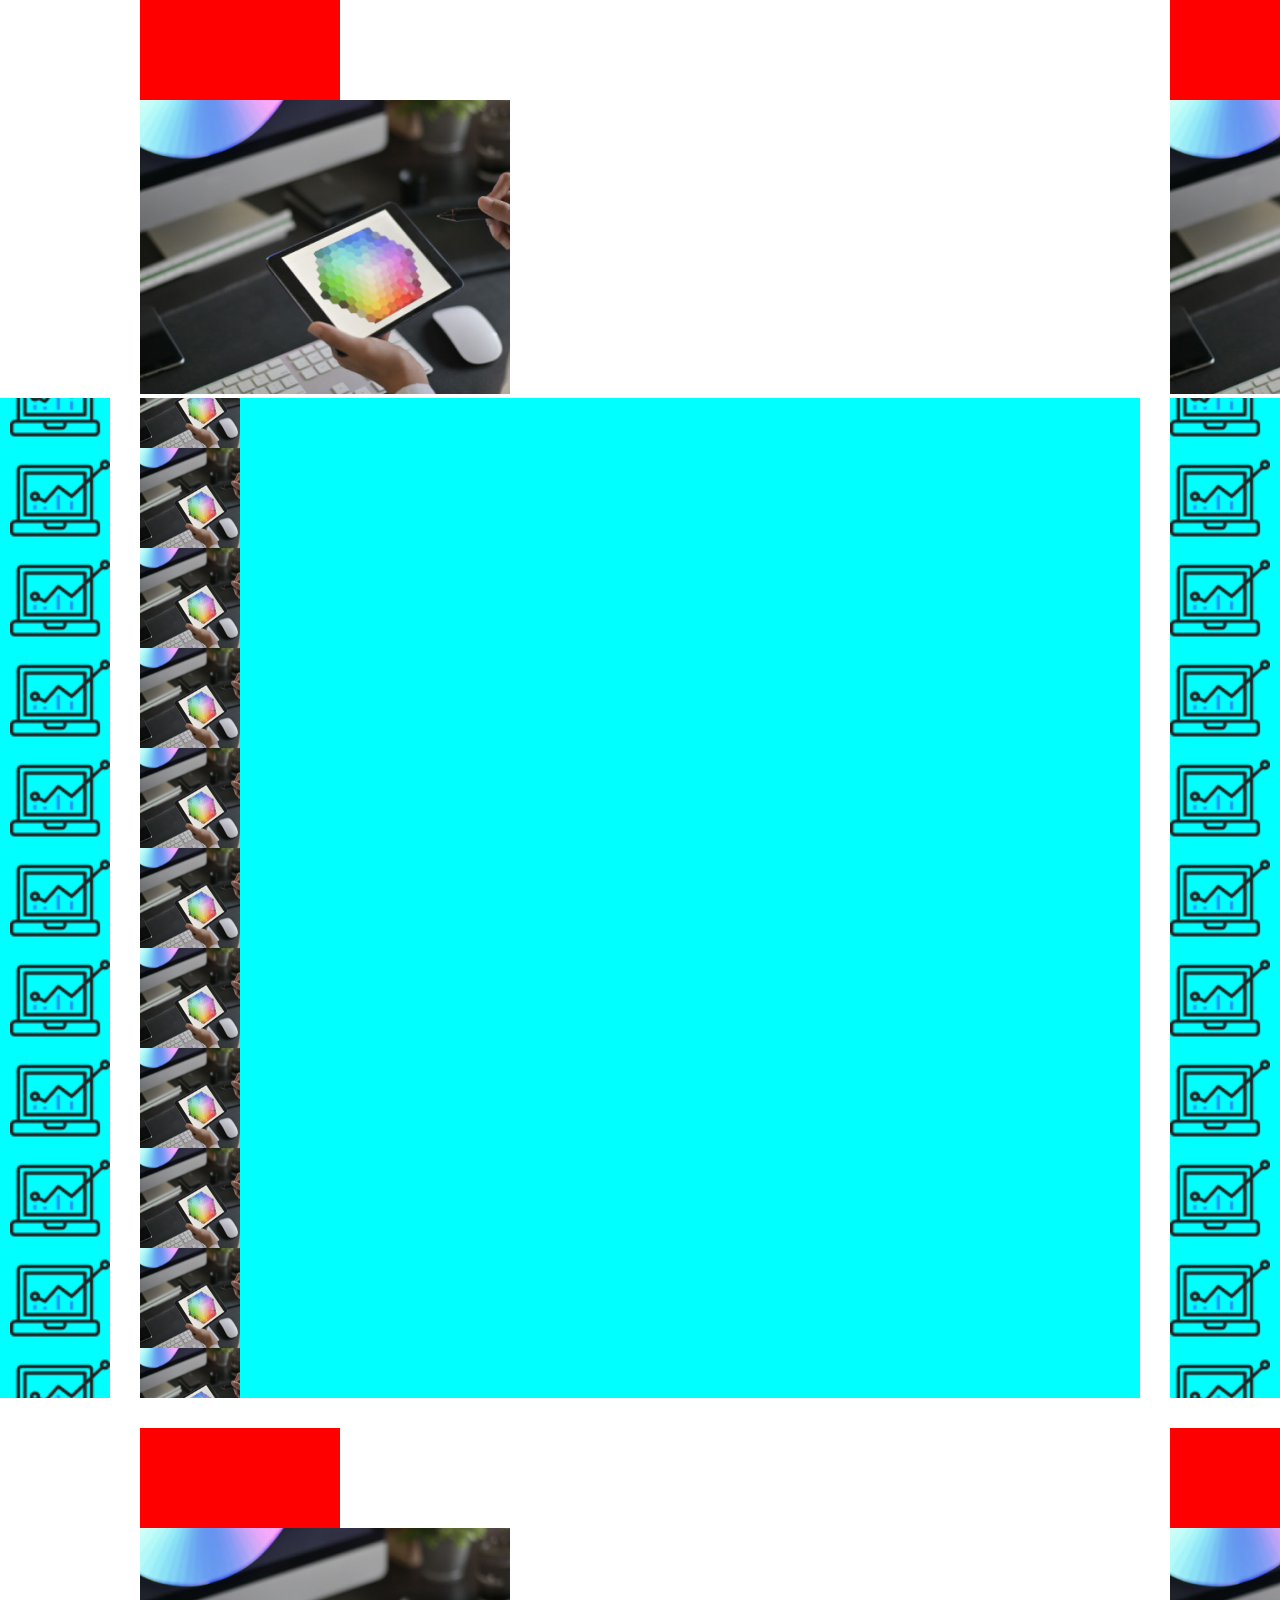
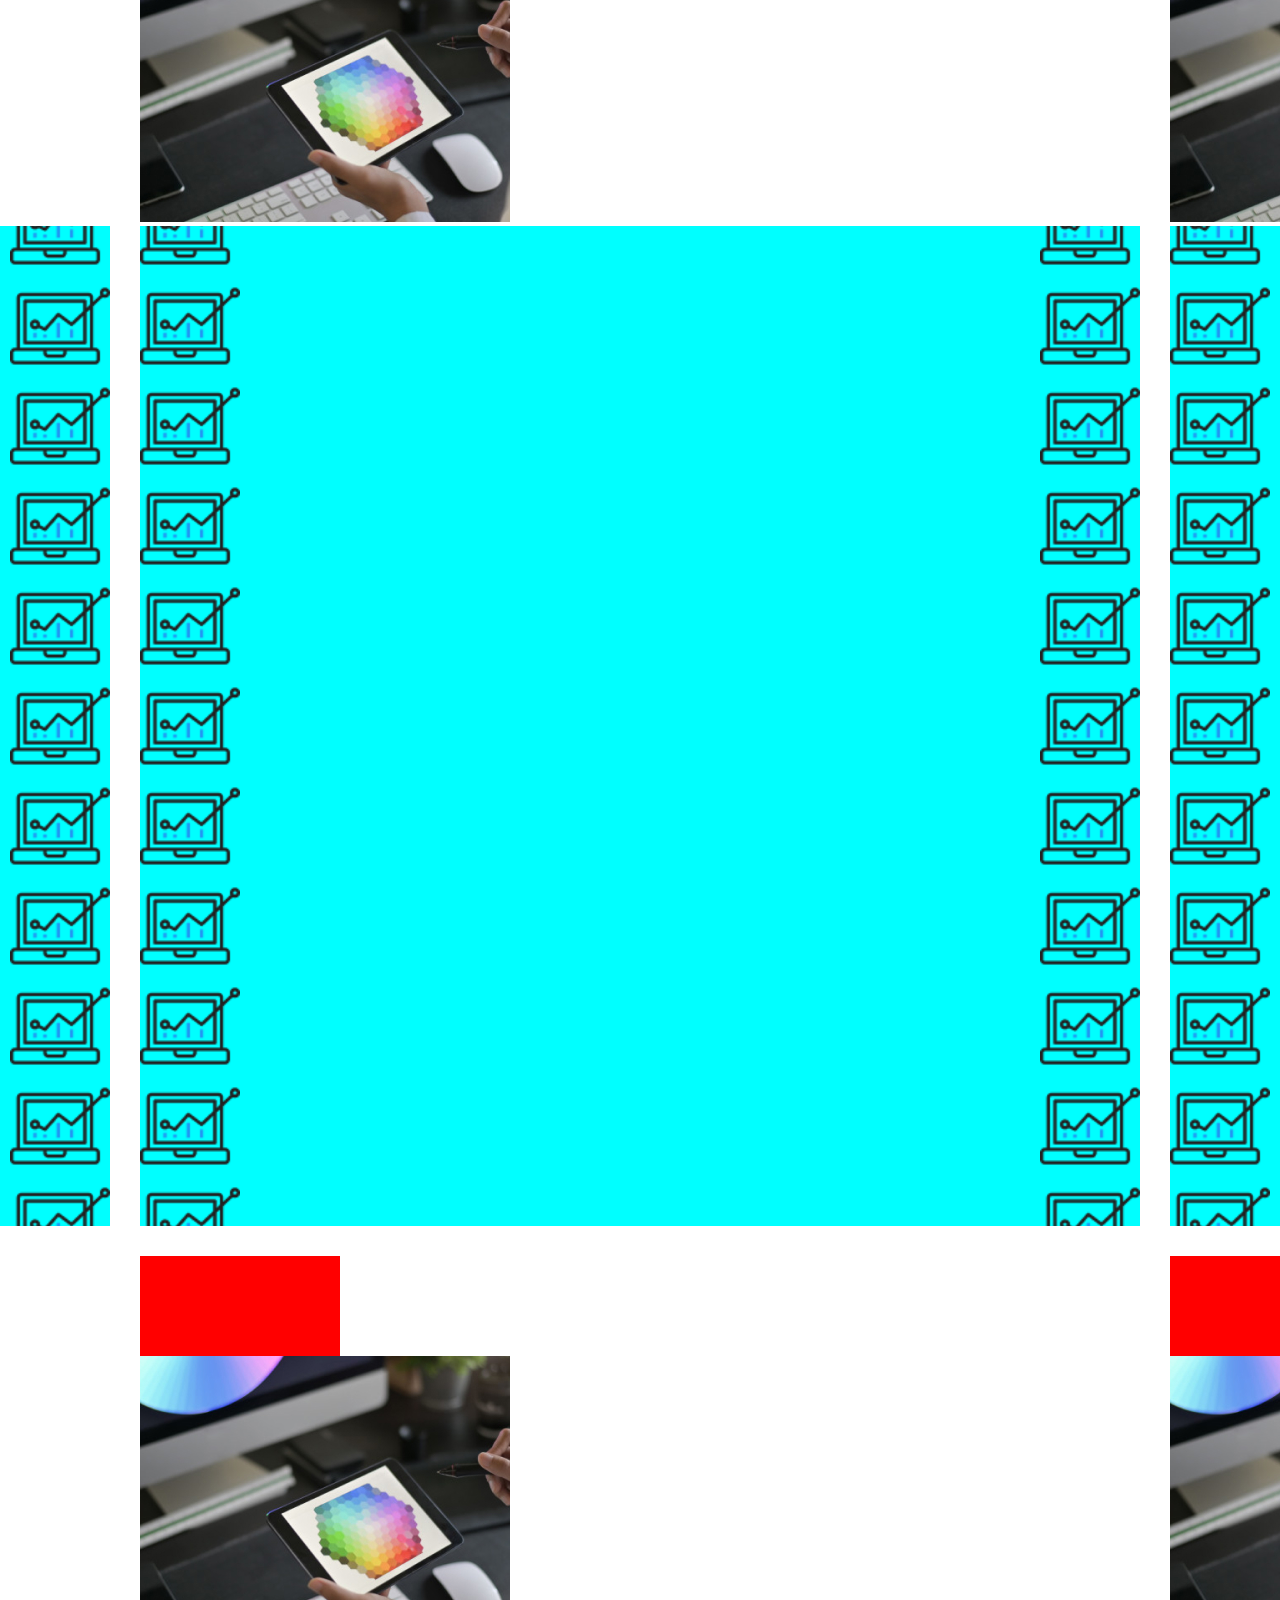
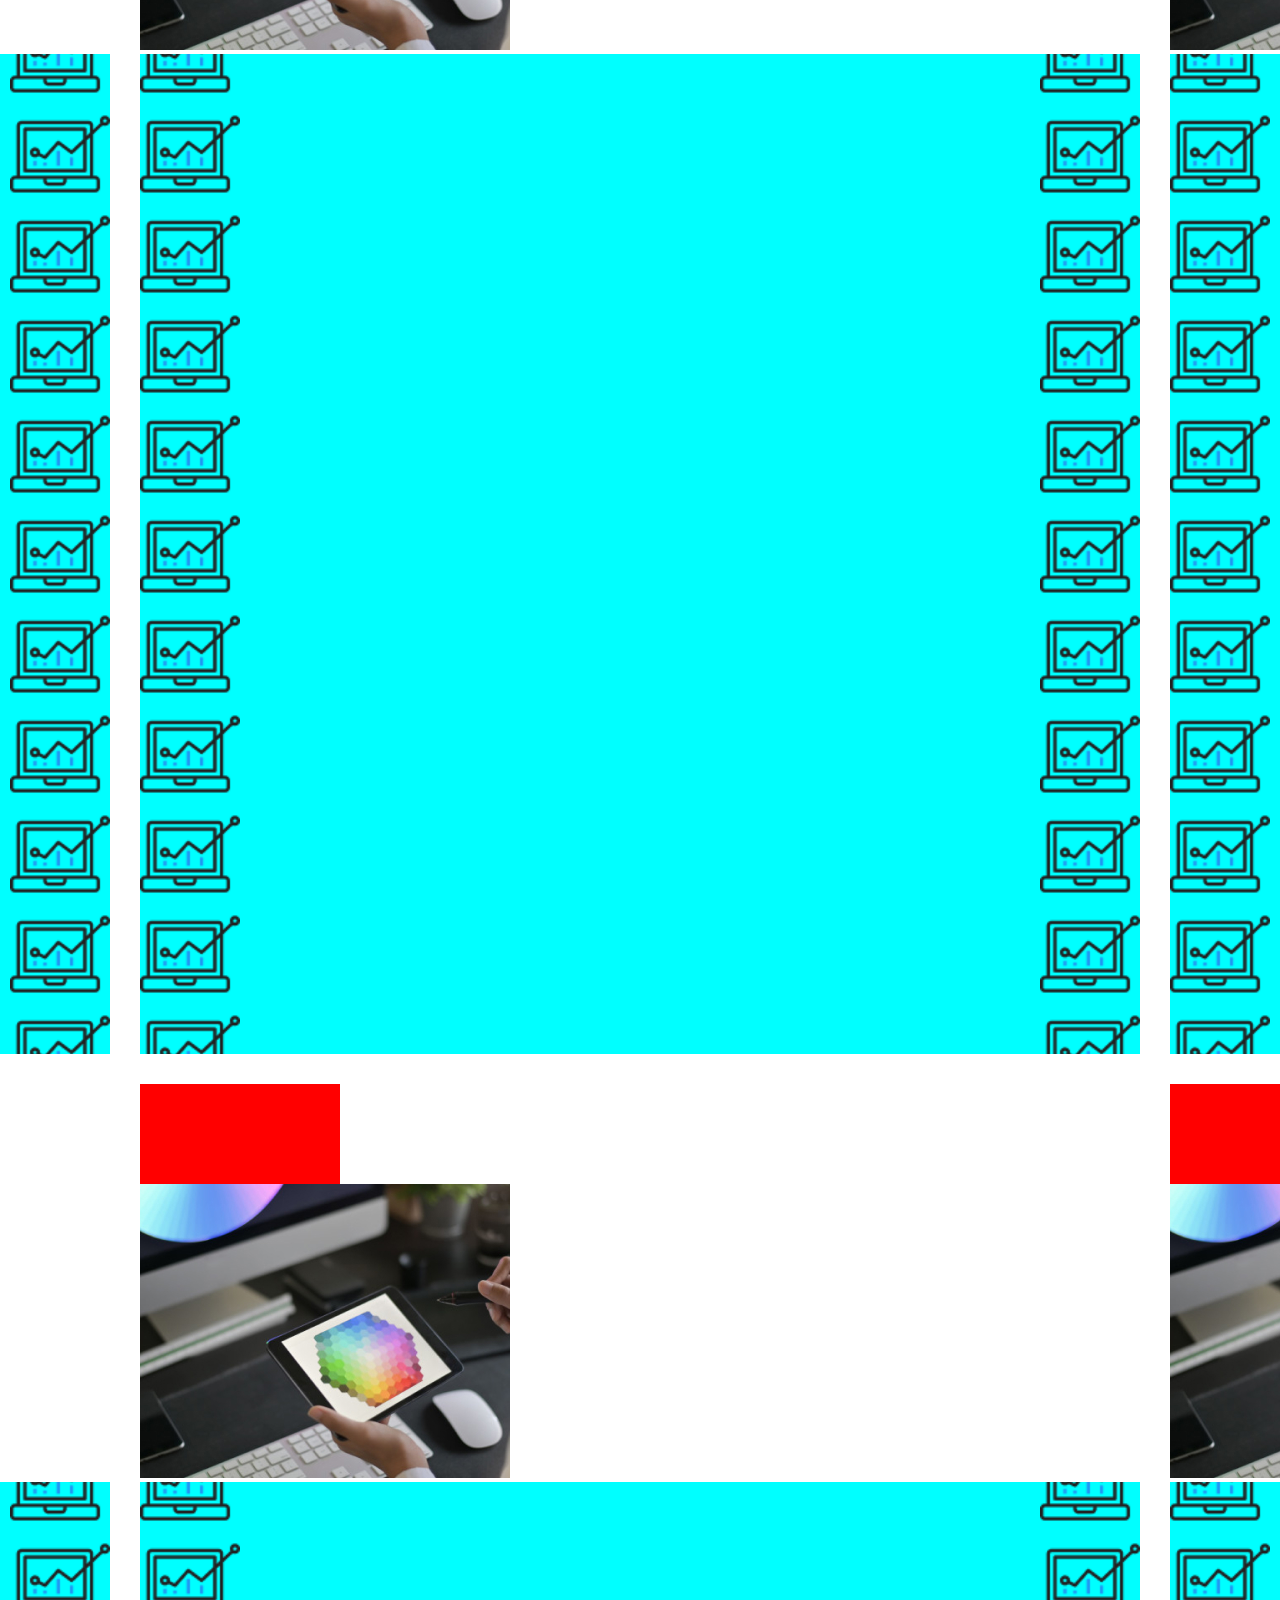
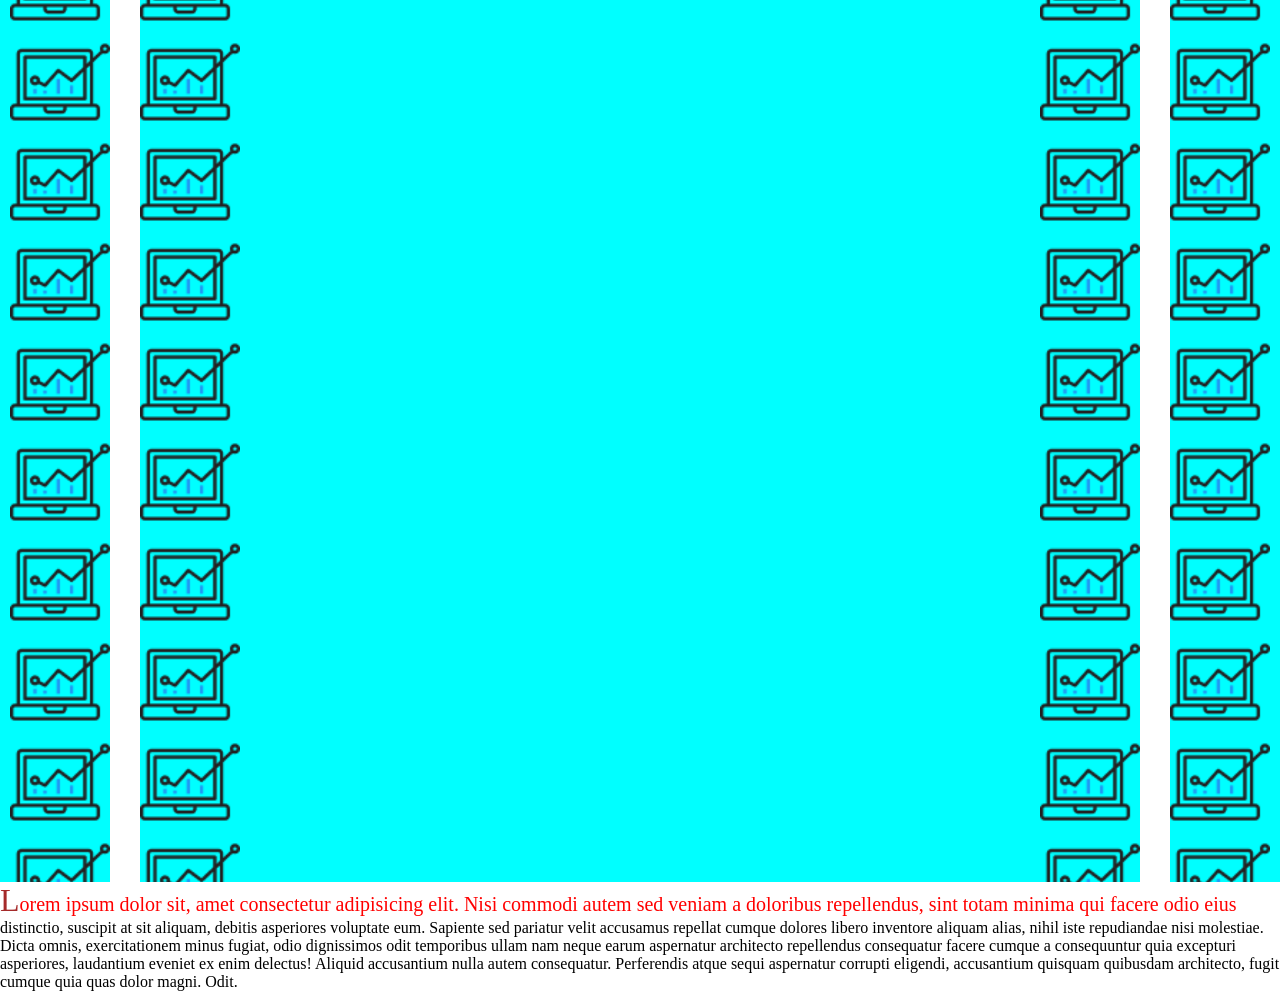
==== dz.html @ 538db53f "a" ====
<!DOCTYPE html>
<html lang="en">
  <head>
    <meta charset="UTF-8" />
    <meta name="viewport" content="width=device-width, initial-scale=1.0" />
    <link rel="stylesheet" href="./dz.css" />
    <title>Document</title>
  </head>
  <body>
    <ul class="list">
      <li class="list-item antena"><img src="./img/box3.jpg" alt="" /></li>
      <li class="list-item diagram"><img src="./img/box3.jpg" alt="" /></li>
      <li class="list-item"><img src="./img/box3.jpg" alt="" /></li>
      <li class="list-item"><img src="./img/box3.jpg" alt="" /></li>
      <li class="list-item"><img src="./img/box3.jpg" alt="" /></li>
      <li class="list-item"><img src="./img/box3.jpg" alt="" /></li>
      <li class="list-item"><img src="./img/box3.jpg" alt="" /></li>
      <li class="list-item"><img src="./img/box3.jpg" alt="" /></li>
      <li class="list-item"><img src="./img/box3.jpg" alt="" /></li>
      <li class="list-item"><img src="./img/box3.jpg" alt="" /></li>
      <li class="list-item"><img src="./img/box3.jpg" alt="" /></li>
      <li class="list-item"><img src="./img/box3.jpg" alt="" /></li>
    </ul>

    <p class="p">
      Lorem ipsum dolor sit, amet consectetur adipisicing elit. Nisi commodi
      autem sed veniam a doloribus repellendus, sint totam minima qui facere
      odio eius distinctio, suscipit at sit aliquam, debitis asperiores
      voluptate eum. Sapiente sed pariatur velit accusamus repellat cumque
      dolores libero inventore aliquam alias, nihil iste repudiandae nisi
      molestiae. Dicta omnis, exercitationem minus fugiat, odio dignissimos odit
      temporibus ullam nam neque earum aspernatur architecto repellendus
      consequatur facere cumque a consequuntur quia excepturi asperiores,
      laudantium eveniet ex enim delectus! Aliquid accusantium nulla autem
      consequatur. Perferendis atque sequi aspernatur corrupti eligendi,
      accusantium quisquam quibusdam architecto, fugit cumque quia quas dolor
      magni. Odit.
    </p>
  </body>
</html>
---- dz.css ----
* {
  list-style: none;
  margin: 0;
  padding: 0;
  box-sizing: border-box;
}

.list {
  display: grid;
  grid-template-columns: repeat(3, 1fr);
  grid-template-rows: repeat(3, 1fr);
  grid-column-gap: 30px;
  grid-row-gap: 30px;

  justify-content: center;
  justify-items: center;
}
/*::after -- слугують для відтворення декоративних елементів  */
.list-item::after {
  content: "";
  display: block;

  width: 1000px;
  height: 1000px;

  background-color: aqua;

  background-image: url("./img/diagram\ 1.png"),
    url("https://png.pngtree.com/thumb_back/fw800/background/20230610/pngtree-picture-of-a-blue-bird-on-a-black-background-image_2937385.jpg"),
    url("./img/diagram\ 1.png"),
    url("https://png.pngtree.com/thumb_back/fw800/background/20230610/pngtree-picture-of-a-blue-bird-on-a-black-background-image_2937385.jpg"),
    url("https://cakeshop.com.ua/images/AcpSe7kFpmzMfgJUwhyXbNbja_gwkleunua5ZVM9jTQ/h:5000/bG9jYWw/6Ly8vY2FrZXNob3AuY29tLnVhL3B1YmxpY19odG1sL3N0b3JhZ2UvYXBwL3B1YmxpYy9pbWcvcHJvZHVjdC81NzEzXzEuanBn");

  background-repeat: repeat-y, repeat-x, repeat-y, repeat-x, no-repeat;
  background-position: left, top, right, bottom, center;
  background-size: 100px 100px, 200px 200px, 100px 100px, 200px 200px,
    1000px 1000px;
}

body {
  /* background-color: black; */
}

.diagram::after {
  background-image: url("./img/box3.jpg");
}

/* https://png.pngtree.com/thumb_back/fw800/background/20230610/pngtree-picture-of-a-blue-bird-on-a-black-background-image_2937385.jpg */

.list-item::before {
  content: "";
  display: block;

  width: 200px;
  height: 100px;

  background-color: red;
}

/* ::selection -  */
.p::selection {
  background-color: blue;
  color: yellow;
}

.p::first-letter {
  font-size: 2rem;
  color: brown;
  /* background-color: red; */
}

.p::first-line {
  font-size: 20px;
  color: red;
  /* background-color: red; */
}
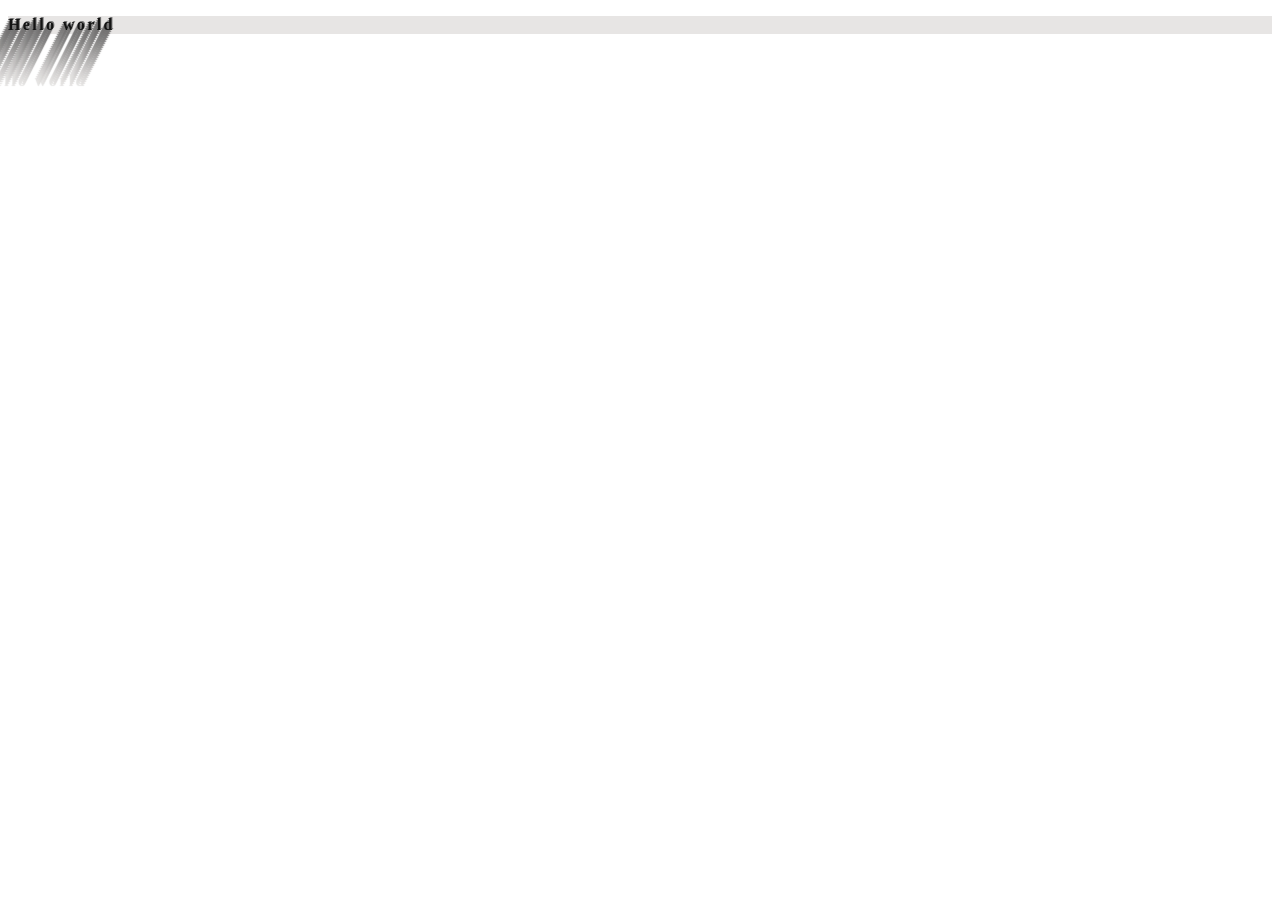
==== commit 008da548: "a" ====
--- a/dz.html
+++ b/dz.html
@@ -7,34 +7,6 @@
     <title>Document</title>
   </head>
   <body>
-    <ul class="list">
-      <li class="list-item antena"><img src="./img/box3.jpg" alt="" /></li>
-      <li class="list-item diagram"><img src="./img/box3.jpg" alt="" /></li>
-      <li class="list-item"><img src="./img/box3.jpg" alt="" /></li>
-      <li class="list-item"><img src="./img/box3.jpg" alt="" /></li>
-      <li class="list-item"><img src="./img/box3.jpg" alt="" /></li>
-      <li class="list-item"><img src="./img/box3.jpg" alt="" /></li>
-      <li class="list-item"><img src="./img/box3.jpg" alt="" /></li>
-      <li class="list-item"><img src="./img/box3.jpg" alt="" /></li>
-      <li class="list-item"><img src="./img/box3.jpg" alt="" /></li>
-      <li class="list-item"><img src="./img/box3.jpg" alt="" /></li>
-      <li class="list-item"><img src="./img/box3.jpg" alt="" /></li>
-      <li class="list-item"><img src="./img/box3.jpg" alt="" /></li>
-    </ul>
-
-    <p class="p">
-      Lorem ipsum dolor sit, amet consectetur adipisicing elit. Nisi commodi
-      autem sed veniam a doloribus repellendus, sint totam minima qui facere
-      odio eius distinctio, suscipit at sit aliquam, debitis asperiores
-      voluptate eum. Sapiente sed pariatur velit accusamus repellat cumque
-      dolores libero inventore aliquam alias, nihil iste repudiandae nisi
-      molestiae. Dicta omnis, exercitationem minus fugiat, odio dignissimos odit
-      temporibus ullam nam neque earum aspernatur architecto repellendus
-      consequatur facere cumque a consequuntur quia excepturi asperiores,
-      laudantium eveniet ex enim delectus! Aliquid accusantium nulla autem
-      consequatur. Perferendis atque sequi aspernatur corrupti eligendi,
-      accusantium quisquam quibusdam architecto, fugit cumque quia quas dolor
-      magni. Odit.
-    </p>
+    <p class="text">Hello world</p>
   </body>
 </html>
--- a/dz.css
+++ b/dz.css
@@ -1,76 +1,19 @@
-* {
-  list-style: none;
-  margin: 0;
-  padding: 0;
-  box-sizing: border-box;
+.text {
+  font-weight: 900;
 }
 
-.list {
-  display: grid;
-  grid-template-columns: repeat(3, 1fr);
-  grid-template-rows: repeat(3, 1fr);
-  grid-column-gap: 30px;
-  grid-row-gap: 30px;
-
-  justify-content: center;
-  justify-items: center;
+.text {
+  color: #131313;
+  background: #e7e5e4;
+  letter-spacing: 0.15em;
+  text-shadow: 1px -1px 0 #767676, -1px 2px 1px #737272, -2px 4px 1px #767474,
+    -3px 6px 1px #787777, -4px 8px 1px #7b7a7a, -5px 10px 1px #7f7d7d,
+    -6px 12px 1px #828181, -7px 14px 1px #868585, -8px 16px 1px #8b8a89,
+    -9px 18px 1px #8f8e8d, -10px 20px 1px #949392, -11px 22px 1px #999897,
+    -12px 24px 1px #9e9c9c, -13px 26px 1px #a3a1a1, -14px 28px 1px #a8a6a6,
+    -15px 30px 1px #adabab, -16px 32px 1px #b2b1b0, -17px 34px 1px #b7b6b5,
+    -18px 36px 1px #bcbbba, -19px 38px 1px #c1bfbf, -20px 40px 1px #c6c4c4,
+    -21px 42px 1px #cbc9c8, -22px 44px 1px #cfcdcd, -23px 46px 1px #d4d2d1,
+    -24px 48px 1px #d8d6d5, -25px 50px 1px #dbdad9, -26px 52px 1px #dfdddc,
+    -27px 54px 1px #e2e0df, -28px 56px 1px #e4e3e2;
 }
-/*::after -- слугують для відтворення декоративних елементів  */
-.list-item::after {
-  content: "";
-  display: block;
-
-  width: 1000px;
-  height: 1000px;
-
-  background-color: aqua;
-
-  background-image: url("./img/diagram\ 1.png"),
-    url("https://png.pngtree.com/thumb_back/fw800/background/20230610/pngtree-picture-of-a-blue-bird-on-a-black-background-image_2937385.jpg"),
-    url("./img/diagram\ 1.png"),
-    url("https://png.pngtree.com/thumb_back/fw800/background/20230610/pngtree-picture-of-a-blue-bird-on-a-black-background-image_2937385.jpg"),
-    url("https://cakeshop.com.ua/images/AcpSe7kFpmzMfgJUwhyXbNbja_gwkleunua5ZVM9jTQ/h:5000/bG9jYWw/6Ly8vY2FrZXNob3AuY29tLnVhL3B1YmxpY19odG1sL3N0b3JhZ2UvYXBwL3B1YmxpYy9pbWcvcHJvZHVjdC81NzEzXzEuanBn");
-
-  background-repeat: repeat-y, repeat-x, repeat-y, repeat-x, no-repeat;
-  background-position: left, top, right, bottom, center;
-  background-size: 100px 100px, 200px 200px, 100px 100px, 200px 200px,
-    1000px 1000px;
-}
-
-body {
-  /* background-color: black; */
-}
-
-.diagram::after {
-  background-image: url("./img/box3.jpg");
-}
-
-/* https://png.pngtree.com/thumb_back/fw800/background/20230610/pngtree-picture-of-a-blue-bird-on-a-black-background-image_2937385.jpg */
-
-.list-item::before {
-  content: "";
-  display: block;
-
-  width: 200px;
-  height: 100px;
-
-  background-color: red;
-}
-
-/* ::selection -  */
-.p::selection {
-  background-color: blue;
-  color: yellow;
-}
-
-.p::first-letter {
-  font-size: 2rem;
-  color: brown;
-  /* background-color: red; */
-}
-
-.p::first-line {
-  font-size: 20px;
-  color: red;
-  /* background-color: red; */
-}
